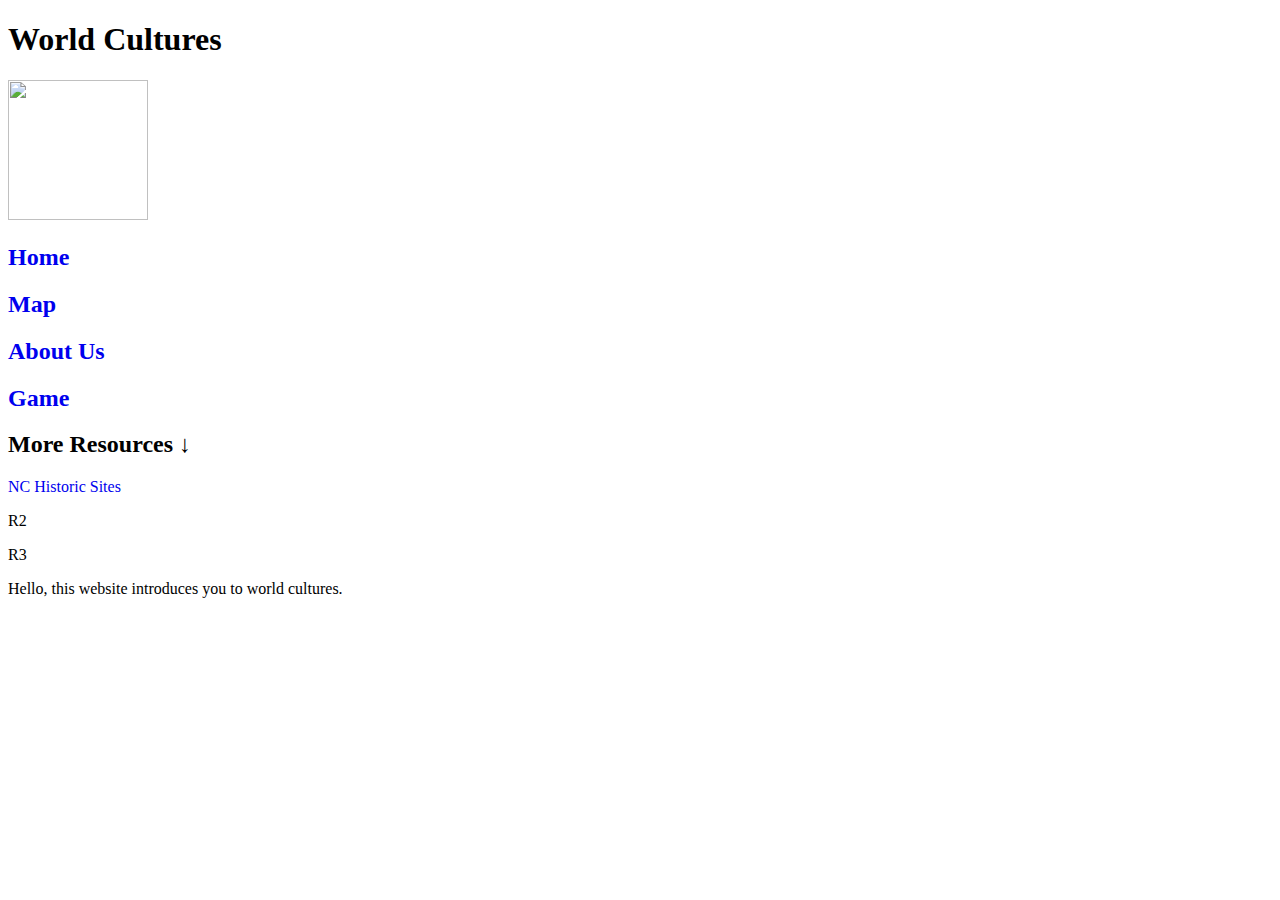
==== index.html @ 960f6251 "fixing links" ====
<!DOCTYPE html>
<html lang="en">
<head>
    <meta charset="UTF-8">
    <meta name="viewport" content="width=device-width, initial-scale=1.0">
    <link rel="stylesheet" type="text/css" href="world_cultures.css">
    <title>Culture Explorer Home</title>
</head>
<body>
    <div class="top">

            <div>
                <h1>World Cultures</h1>
            </div>
            <div>
                <img src='https://sep.yimg.com/ay/yhst-18011380714966/odessa-illuminated-world-globe-2.gif' height="140px" width="140px">
            </div>
    </div>
    

    <div id="options">

        <div><h2><a style="text-decoration:none" href="index.html">Home</a></h2></div>
        <div><h2><a style="text-decoration:none" href="map.html">Map</a></h2></div>
        <div><h2><a style="text-decoration:none" href="about.html">About Us</a></h2></div>
        <div><h2><a style="text-decoration:none" href="game.html">Game</a></h2></div>
        <div class ="Resources">
            <h2>More Resources &darr;</h2>
            <div class="dropdown">
                <p class="drop"><a style="text-decoration:none" href="https://www.google.com/maps/d/u/0/viewer?mid=1m2baV8kS3JkePp_J2FgPGJIKFXMA8uz6&ll=35.16173015916373%2C-79.10820435000002&z=7" target="_blank">NC Historic Sites</a></p>
                <p class="drop">R2</p> <!-- https://www.everyculture.com/index.html-->
                <p class="drop">R3</p>
            </div>
        </div>

        
    </div>
 
    <div class="text">
        <p>Hello, this website introduces you to world cultures. 
        </p>
    </div>

    <script src="world_cultures.js"></script>
</body>
</html>
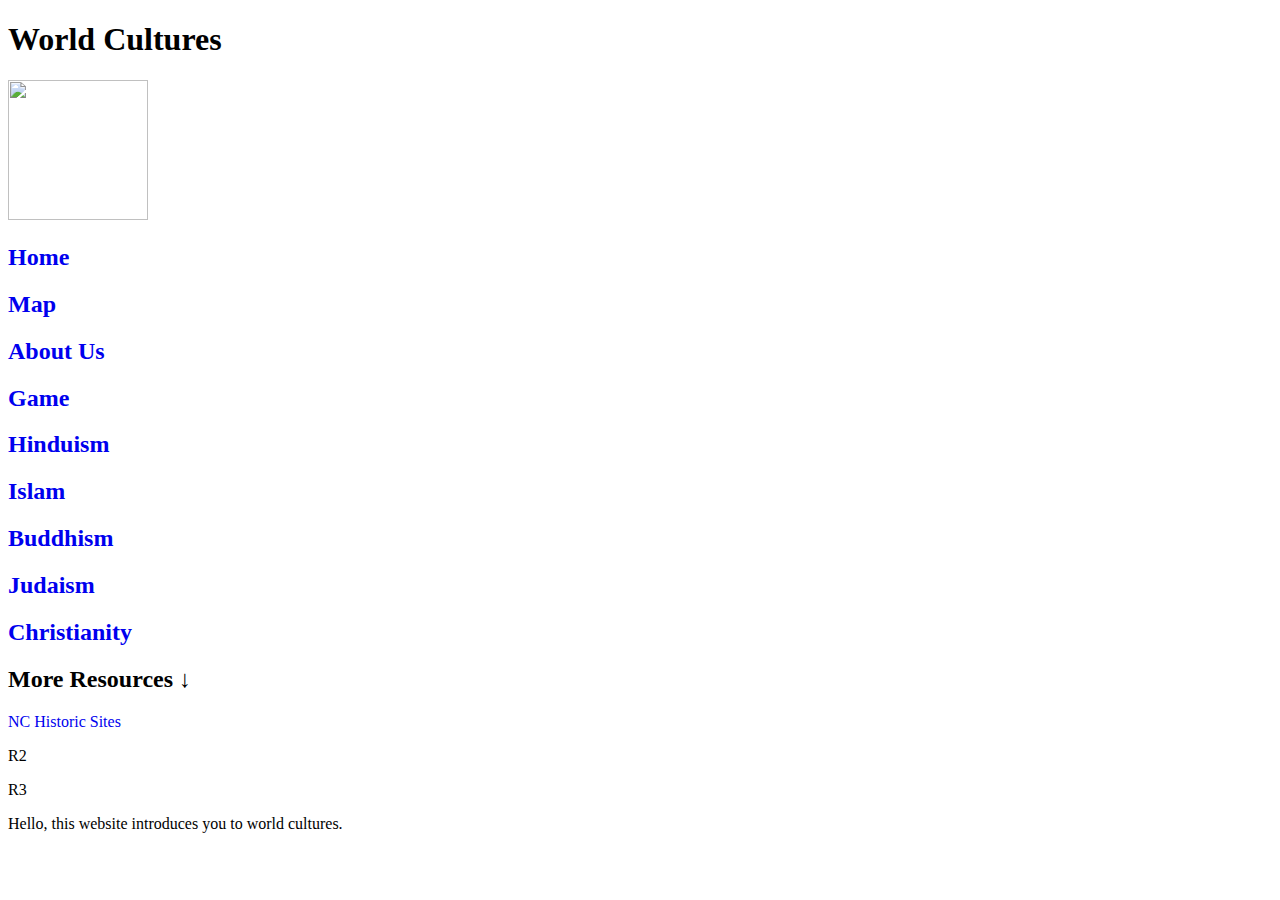
==== commit 92532d4a: "Update index.html" ====
--- a/index.html
+++ b/index.html
@@ -24,6 +24,11 @@
         <div><h2><a style="text-decoration:none" href="map.html">Map</a></h2></div>
         <div><h2><a style="text-decoration:none" href="about.html">About Us</a></h2></div>
         <div><h2><a style="text-decoration:none" href="game.html">Game</a></h2></div>
+        <div><h2><a style="text-decoration:none" href="info_hinduism.html">Hinduism</a></h2></div>
+        <div><h2><a style="text-decoration:none" href="islam_info.html">Islam</a></h2></div>
+        <div><h2><a style="text-decoration:none" href="buddhism-info.html">Buddhism</a></h2></div>
+        <div><h2><a style="text-decoration:none" href="judaism_info.html">Judaism</a></h2></div>
+        <div><h2><a style="text-decoration:none" href="christianity_info.html">Christianity</a></h2></div>
         <div class ="Resources">
             <h2>More Resources &darr;</h2>
             <div class="dropdown">
@@ -43,4 +48,4 @@
 
     <script src="world_cultures.js"></script>
 </body>
-</html>+</html>
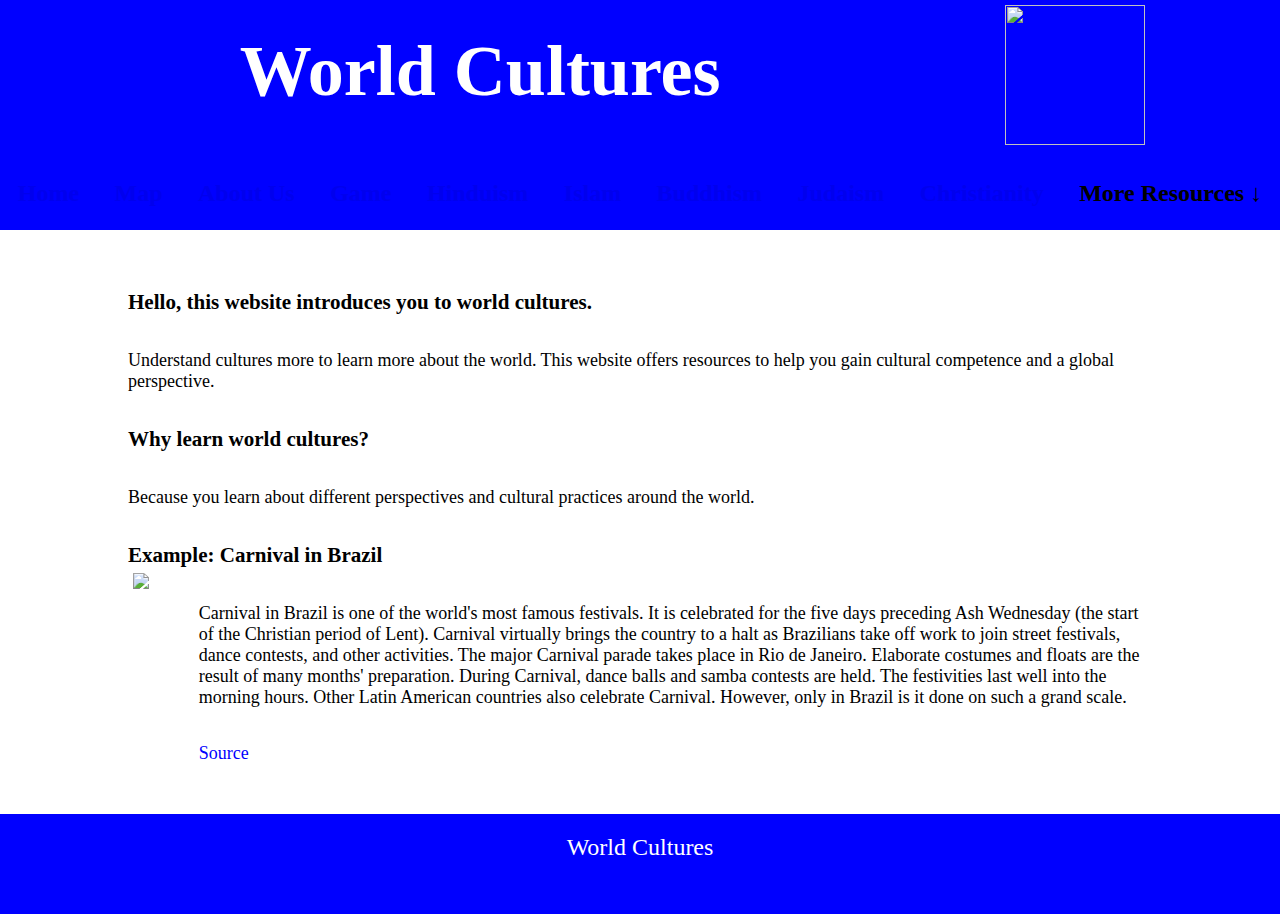
==== commit 60a209c2: "Added home and map" ====
--- a/index.html
+++ b/index.html
@@ -42,10 +42,31 @@
     </div>
  
     <div class="text">
-        <p>Hello, this website introduces you to world cultures. 
-        </p>
+        <h3>Hello, this website introduces you to world cultures.</h3>
+            <p id="p">Understand cultures more to learn more about the world.
+                This website offers resources to help you gain cultural competence and a global perspective.
+            </p>
+            <h3 id="second_header">Why learn world cultures?</h3>
+            <p id="p">
+                Because you learn about different perspectives and cultural practices around the world.
+            </p>
+
+            <h3 id="second_header">Example: Carnival in Brazil</h3>
+            <div id="imgholder">
+            <img id="i" hight="300px" width="300px" src='https://upload.wikimedia.org/wikipedia/commons/1/1a/Brazilian_Carnival_Parade.jpg'></img>
+            <div><p id= "p" class="imgtext">
+            Carnival in Brazil is one of the world's most famous festivals. It is celebrated for the five days preceding Ash Wednesday (the start of the Christian period of Lent). Carnival virtually brings the country to a halt as Brazilians take off work to join street festivals, dance contests, and other activities. The major Carnival parade takes place in Rio de Janeiro. Elaborate costumes and floats are the result of many months' preparation. During Carnival, dance balls and samba contests are held. The festivities last well into the morning hours. Other Latin American countries also celebrate Carnival. However, only in Brazil is it done on such a grand scale.
+
+
+            </p>
+            <p id="p" class="imgtext"><a id="link" href='https://www.everyculture.com/wc/Brazil-to-Congo-Republic-of/Brazilians.html#ixzz6kURoMywm'>Source</a></p>
+            </div></div>
+            <div class="foot p">
+                <p id="footer">World Cultures</p>
+            </div>
+
     </div>
 
     <script src="world_cultures.js"></script>
 </body>
-</html>
+</html>--- a/world_cultures.css
+++ b/world_cultures.css
@@ -0,0 +1,227 @@
+* {
+    margin: 0px;
+    padding: 0px;
+}
+
+#source {
+    color: blue;
+}
+
+#source:hover {
+    color:cyan;
+}
+
+#map {
+    font-size: 30px;
+}
+
+#mapnext {
+    width: 450px;
+    position: absolute;
+    left: 600px;
+}
+
+.hide {
+    display: none;
+}
+
+.description {
+    margin: 10px;
+    left: 0px;
+    position: absolute;
+}
+
+
+
+#p {
+    padding-top: 35px;
+}
+
+#i {
+    left:0%;
+    position: relative;
+}
+
+
+#link {
+    text-decoration: none;
+    color: blue;
+}
+
+#link:hover {
+    color: cyan;
+}
+
+#second_header {
+    padding-top: 35px;
+}
+
+
+#imgholder {
+    display: flex;
+}
+
+.imgtext {
+    padding-top: 0px;
+    display: inline-flex;
+}
+
+.text {
+    margin-left: 10%;
+    margin-right: 10%;
+    font-size: 18px;
+    margin-top: 60px;
+}
+
+
+.text {
+    margin-left: 10%;
+    margin-right: 10%;
+    font-size: 18px;
+    margin-top: 60px;
+}
+.opt:hover {
+    background-color: white;
+}
+
+.opt {
+    width: 150px;
+    height: 30px;
+    background-color: lightgray;
+    border: 1px solid black;
+    border-color: black;
+
+}
+
+.mapOptions {
+    display: flex;
+    justify-content: space-around;
+}
+
+.mapouter {
+    display: flex;
+    width: 1200px;
+    justify-content: space-around;
+
+}
+
+.foot {
+    margin-left: 0%;
+    margin-right: 0%;
+    margin-top: 50px;
+    padding-left: 0px;
+    left: 0px;
+    position: absolute;
+    width: 100%;
+    background-color: blue;
+    height: 100px;
+}
+
+#footer {
+    
+    display: flex;
+    justify-content: center;
+    padding: 20px;
+    align-content: center;
+    color: white;
+    font-size: 24px;
+}
+
+.sticky {
+    position: fixed;
+    
+    width: 100%;
+    margin: 0px;
+    top: 0px;
+
+  }
+
+a:visited { text-decoration: none; color:black; }
+a:hover { text-decoration: none; color:white }
+a:focus { text-decoration: none; color:white; }
+a:hover, a:active { text-decoration: none; color:white }
+
+a {
+    text-decoration: none;
+}
+
+.drop {
+    background-color: blue;
+    height: 20px;
+
+}
+
+.Resources {
+    height: auto;
+
+}
+
+.dropdown {
+    display: none;
+    height: 20px;
+    background-color: blue;
+}
+
+.Resources:hover .dropdown{
+    display: block;
+
+}
+
+img {
+    position: absolute;
+    margin: 5px;
+    left: 1000px;
+
+}
+
+.spacer1 {
+    height: 50px;
+    width: 100%;
+}
+
+
+h2 {
+    margin: 15px;
+    margin-top: 0px;
+    
+}
+
+h2:hover {
+    color: white;
+    background: cyan;
+}
+
+
+#options {
+ 
+    display: flex;
+    justify-content: space-around;
+    background-color: blue;
+
+    padding-top: 15px;
+    height: 50px;
+    z-index: 7;
+    width: 100%;
+}
+
+
+
+h1 {
+    color: white;
+    font-size: 72px;
+    height: 30px;
+    margin: 60px;
+    margin-top: 30px;
+    margin-right: 20px;
+
+}
+
+.top {
+    background-color: blue;
+
+    display: flex;
+    justify-content: space-around;
+    width: 100%;
+    height: 165px;
+    z-index: 7;
+}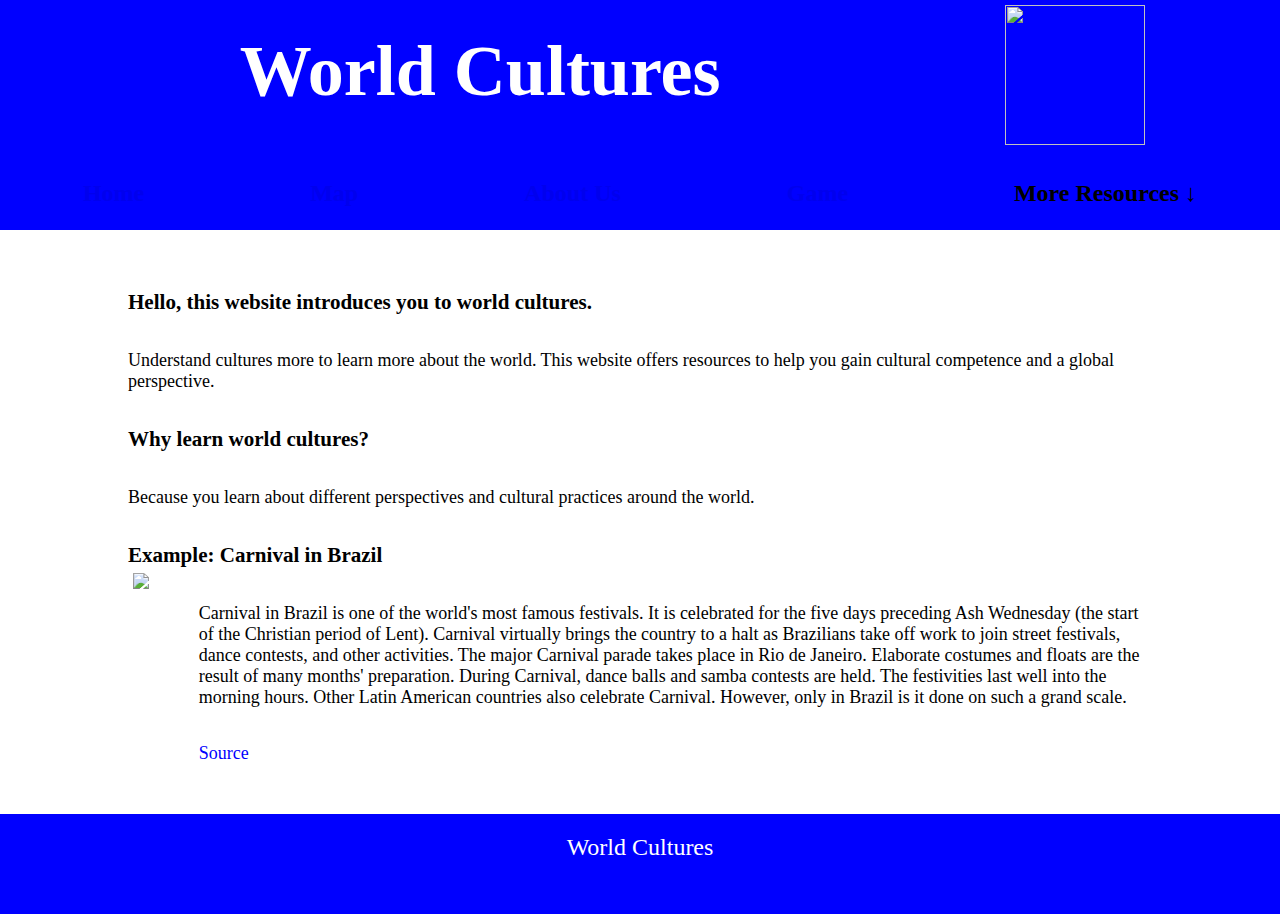
==== commit 9cdf63a7: "add" ====
--- a/index.html
+++ b/index.html
@@ -24,11 +24,6 @@
         <div><h2><a style="text-decoration:none" href="map.html">Map</a></h2></div>
         <div><h2><a style="text-decoration:none" href="about.html">About Us</a></h2></div>
         <div><h2><a style="text-decoration:none" href="game.html">Game</a></h2></div>
-        <div><h2><a style="text-decoration:none" href="info_hinduism.html">Hinduism</a></h2></div>
-        <div><h2><a style="text-decoration:none" href="islam_info.html">Islam</a></h2></div>
-        <div><h2><a style="text-decoration:none" href="buddhism-info.html">Buddhism</a></h2></div>
-        <div><h2><a style="text-decoration:none" href="judaism_info.html">Judaism</a></h2></div>
-        <div><h2><a style="text-decoration:none" href="christianity_info.html">Christianity</a></h2></div>
         <div class ="Resources">
             <h2>More Resources &darr;</h2>
             <div class="dropdown">
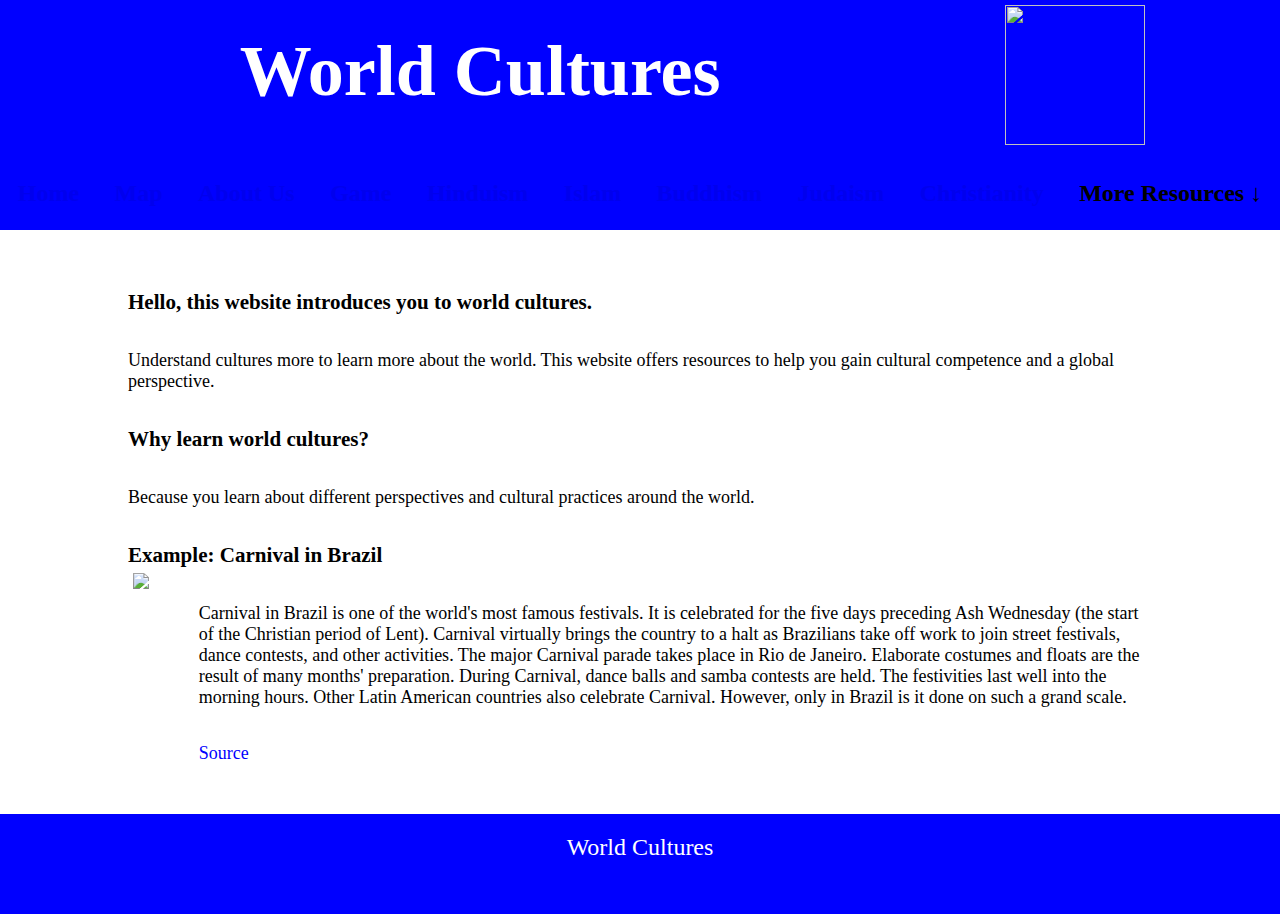
==== commit 2586926f: "navbar update" ====
--- a/index.html
+++ b/index.html
@@ -24,6 +24,11 @@
         <div><h2><a style="text-decoration:none" href="map.html">Map</a></h2></div>
         <div><h2><a style="text-decoration:none" href="about.html">About Us</a></h2></div>
         <div><h2><a style="text-decoration:none" href="game.html">Game</a></h2></div>
+        <div><h2><a style="text-decoration:none" href="info_hinduism.html">Hinduism</a></h2></div>
+        <div><h2><a style="text-decoration:none" href="islam_info.html">Islam</a></h2></div>
+        <div><h2><a style="text-decoration:none" href="buddhism-info.html">Buddhism</a></h2></div>
+        <div><h2><a style="text-decoration:none" href="judaism_info.html">Judaism</a></h2></div>
+        <div><h2><a style="text-decoration:none" href="christianity_info.html">Christianity</a></h2></div>
         <div class ="Resources">
             <h2>More Resources &darr;</h2>
             <div class="dropdown">
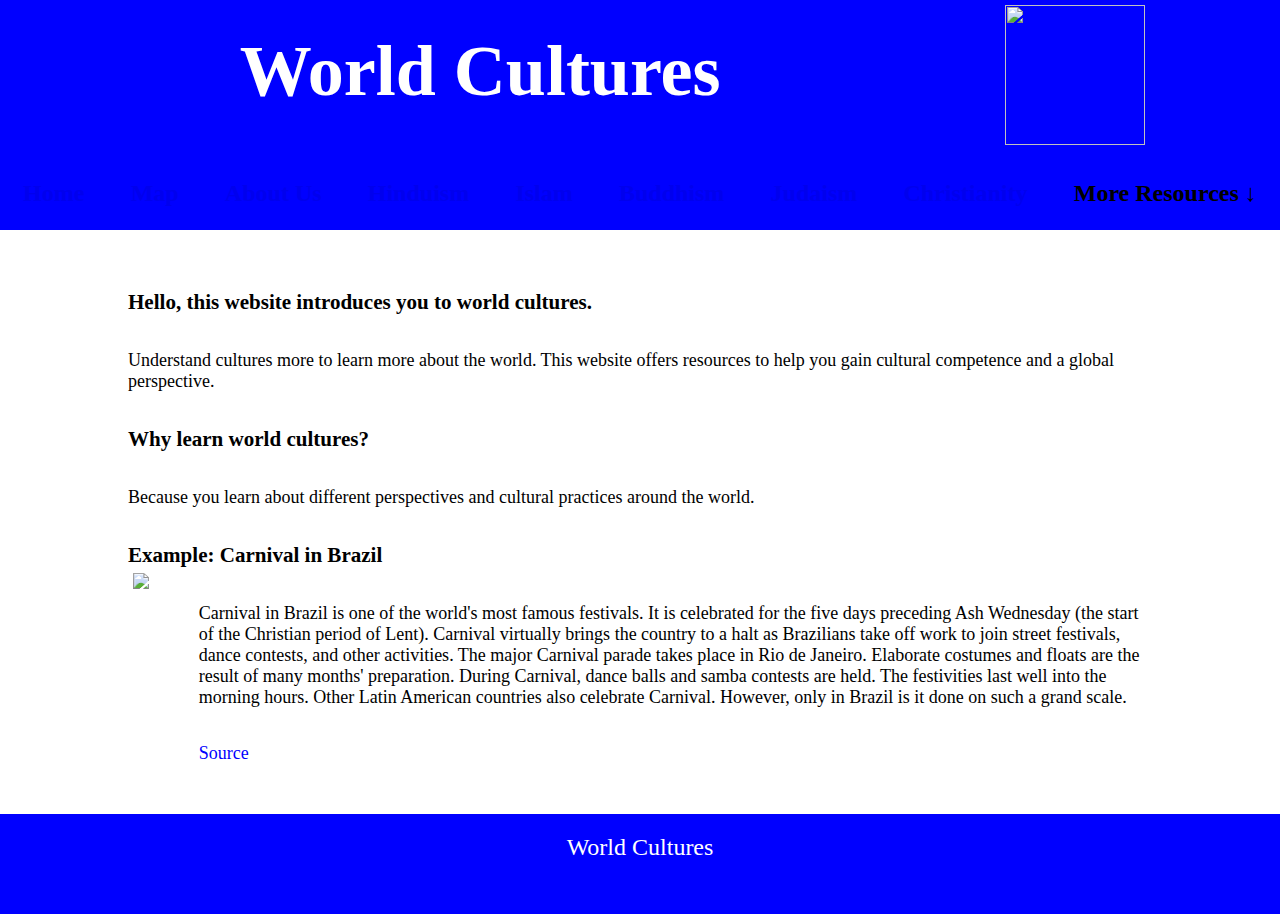
==== commit fdc8b8a1: "navbar" ====
--- a/index.html
+++ b/index.html
@@ -23,20 +23,18 @@
         <div><h2><a style="text-decoration:none" href="index.html">Home</a></h2></div>
         <div><h2><a style="text-decoration:none" href="map.html">Map</a></h2></div>
         <div><h2><a style="text-decoration:none" href="about.html">About Us</a></h2></div>
-        <div><h2><a style="text-decoration:none" href="game.html">Game</a></h2></div>
         <div><h2><a style="text-decoration:none" href="info_hinduism.html">Hinduism</a></h2></div>
         <div><h2><a style="text-decoration:none" href="islam_info.html">Islam</a></h2></div>
         <div><h2><a style="text-decoration:none" href="buddhism-info.html">Buddhism</a></h2></div>
         <div><h2><a style="text-decoration:none" href="judaism_info.html">Judaism</a></h2></div>
         <div><h2><a style="text-decoration:none" href="christianity_info.html">Christianity</a></h2></div>
-        <div class ="Resources">
-            <h2>More Resources &darr;</h2>
-            <div class="dropdown">
-                <p class="drop"><a style="text-decoration:none" href="https://www.google.com/maps/d/u/0/viewer?mid=1m2baV8kS3JkePp_J2FgPGJIKFXMA8uz6&ll=35.16173015916373%2C-79.10820435000002&z=7" target="_blank">NC Historic Sites</a></p>
-                <p class="drop">R2</p> <!-- https://www.everyculture.com/index.html-->
-                <p class="drop">R3</p>
-            </div>
+    <div class ="Resources">
+        <h2>More Resources &darr;</h2>
+        <div class="dropdown">
+            <p class="drop"><a style="text-decoration:none" href="https://www.google.com/maps/d/u/0/viewer?mid=1m2baV8kS3JkePp_J2FgPGJIKFXMA8uz6&ll=35.16173015916373%2C-79.10820435000002&z=7" target="_blank">NC Historic Sites</a></p>
+
         </div>
+    </div>
 
         
     </div>
--- a/world_cultures.css
+++ b/world_cultures.css
@@ -1,6 +1,10 @@
 * {
     margin: 0px;
     padding: 0px;
+}
+
+#new {
+    margin-top: 25px;
 }
 
 #source {
@@ -80,6 +84,14 @@
     font-size: 18px;
     margin-top: 60px;
 }
+
+.text2 {
+    margin-left: 30%;
+    margin-right: 30%;
+    font-size: 18px;
+    margin-top: 60px;
+}
+
 .opt:hover {
     background-color: white;
 }
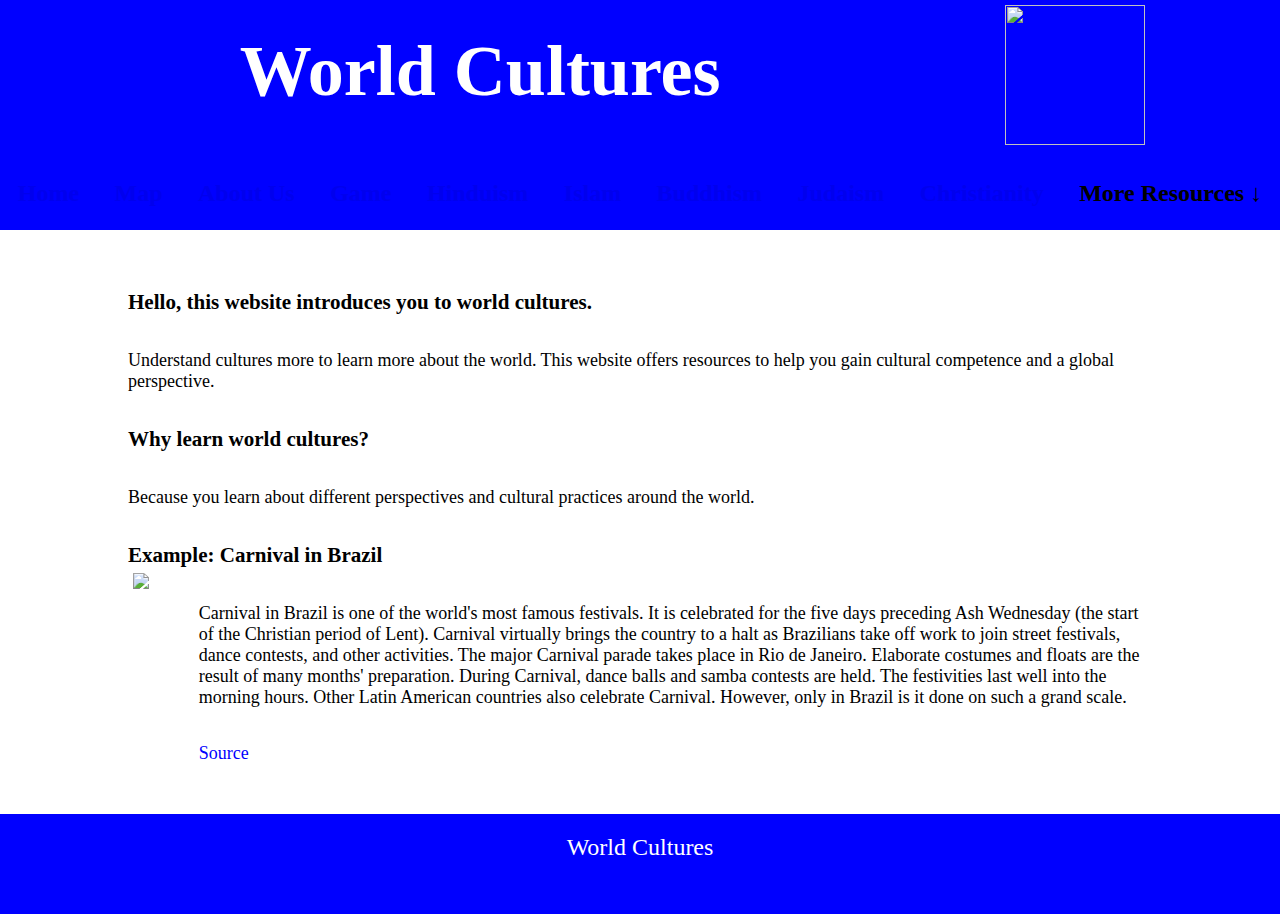
==== commit eb755848: "update" ====
--- a/index.html
+++ b/index.html
@@ -23,6 +23,7 @@
         <div><h2><a style="text-decoration:none" href="index.html">Home</a></h2></div>
         <div><h2><a style="text-decoration:none" href="map.html">Map</a></h2></div>
         <div><h2><a style="text-decoration:none" href="about.html">About Us</a></h2></div>
+        <div><h2><a style="text-decoration:none" href="game.html">Game</a></h2></div>
         <div><h2><a style="text-decoration:none" href="info_hinduism.html">Hinduism</a></h2></div>
         <div><h2><a style="text-decoration:none" href="islam_info.html">Islam</a></h2></div>
         <div><h2><a style="text-decoration:none" href="buddhism-info.html">Buddhism</a></h2></div>
--- a/world_cultures.css
+++ b/world_cultures.css
@@ -3,6 +3,14 @@
     padding: 0px;
 }
 
+
+
+#but1, #but2, #but3 {
+    width: 175px;
+    height: 75px;
+}
+
+
 #new {
     margin-top: 25px;
 }
@@ -46,6 +54,9 @@
     position: relative;
 }
 
+#question {
+    margin-bottom: 25px;
+}
 
 #link {
     text-decoration: none;
